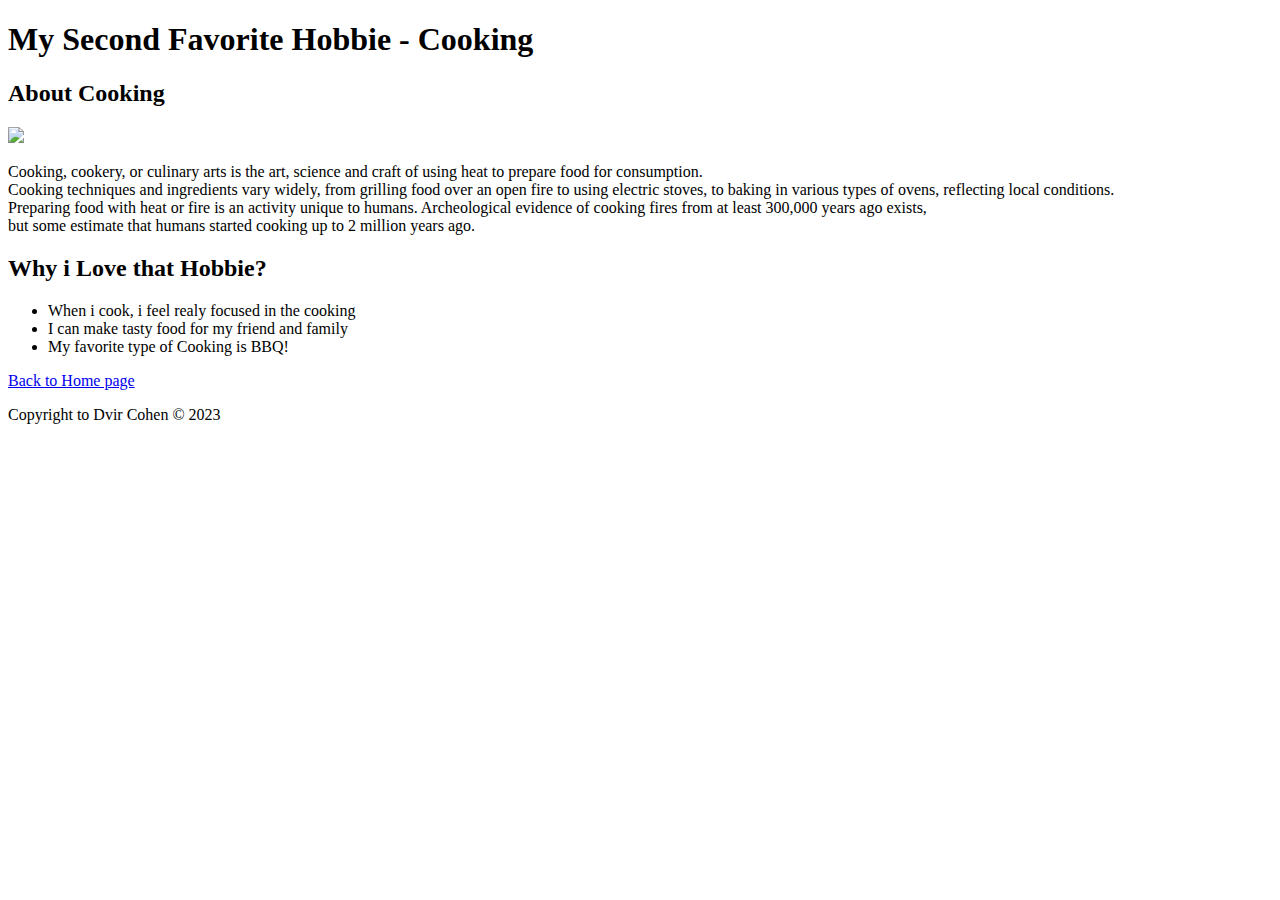
==== cooking.html @ cfd87266 "update url" ====
<!DOCTYPE html>
<html lang="en">
<head>
    <meta charset="UTF-8">
    <meta http-equiv="X-UA-Compatible" content="IE=edge">
    <meta name="viewport" content="width=device-width, initial-scale=1.0">
  <title>Cooking</title>
  <link rel="stylesheet" type="text/css" href="design.css">
</head>
<body>
  <header>
    <h1>My Second Favorite Hobbie - Cooking</h1>
  </header>
  <main>
    <section id="about">
      <h2>About Cooking</h2>
      <img src="bbq.jpg">
      <p>Cooking, cookery, or culinary arts is the art, science and craft of using heat to prepare food for consumption.
        <br>Cooking techniques and ingredients vary widely, from grilling food over an open fire to using electric stoves, to baking in various types of ovens, reflecting local conditions.
        <br>Preparing food with heat or fire is an activity unique to humans. Archeological evidence of cooking fires from at least 300,000 years ago exists,
        <br>but some estimate that humans started cooking up to 2 million years ago.
      </p>
    </section>
    <section id="reason">
      <h2>Why i Love that Hobbie?</h2>
      <ul>
        <li>When i cook, i feel realy focused in the cooking</li>
        <li>I can make tasty food for my friend and family</li>
        <li>My favorite type of Cooking is BBQ!</li>
      </ul>
    </section>
  </main>
  <li><a href="index.html">Back to Home page</a></li>
  <footer>
    <p>Copyright to Dvir Cohen &copy; 2023</p>
  </footer>
</body>
</html>
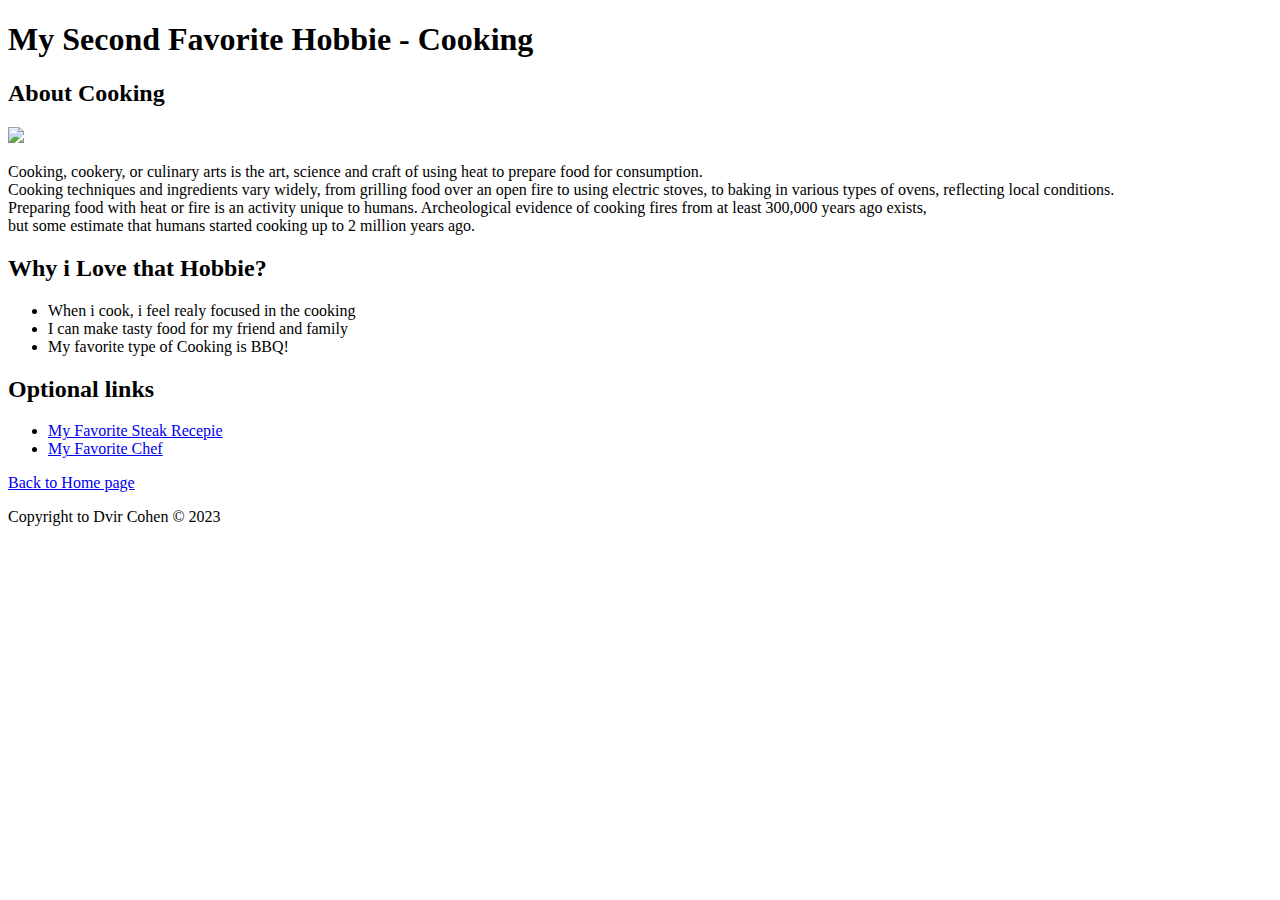
==== commit 30588f18: "new section in each hobbie" ====
--- a/cooking.html
+++ b/cooking.html
@@ -29,6 +29,13 @@
         <li>My favorite type of Cooking is BBQ!</li>
       </ul>
     </section>
+    <section>
+      <h2>Optional links</h2>
+      <ul>
+        <li><a href="https://www.youtube.com/watch?v=Zdfr2lSq8EM&t=175s&ab_channel=BBQGuys">My Favorite Steak Recepie</a></li>
+        <li><a href="https://www.youtube.com/watch?v=huFf8CCgDqY&ab_channel=TimeOutTelAviv">My Favorite Chef</a></li>
+      </ul>
+    </section>
   </main>
   <li><a href="index.html">Back to Home page</a></li>
   <footer>
